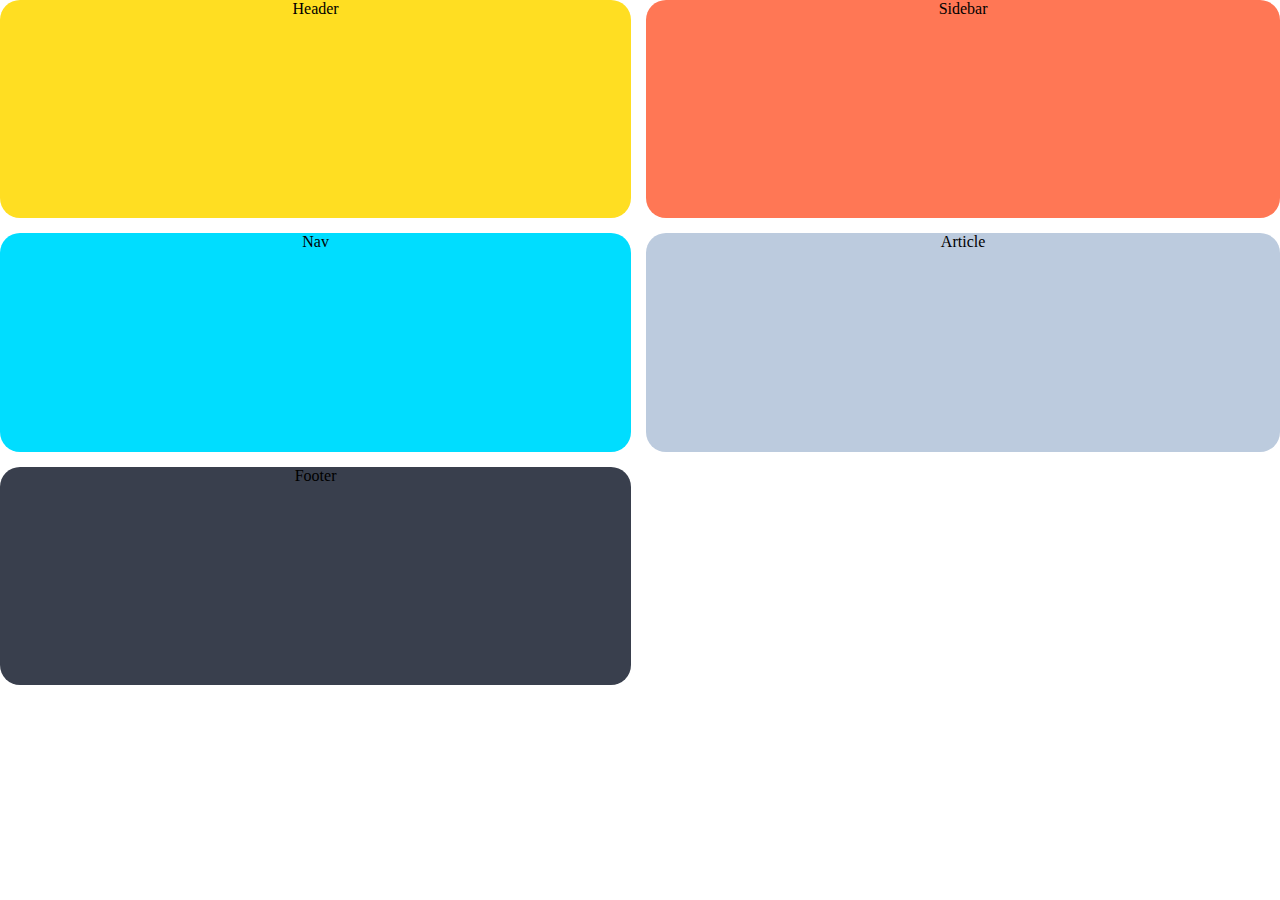
==== grid/02-grid-layout-2/index.html @ a4d7180a "First Commit for responsive layout" ====
<!DOCTYPE html>
<html lang="en">

<head>
  <meta charset="UTF-8">
  <meta http-equiv="X-UA-Compatible" content="IE=edge">
  <meta name="viewport" content="width=device-width, initial-scale=1.0">
  <link rel="stylesheet" href="style.css">
  <title>Odin | Responsive Holy Grail</title>
</head>

<body>
  <div class="container">
    <div class="header">Header</div>
    <div class="sidebar">Sidebar</div>
    <div class="nav">Nav</div>
    <div class="article">Article</div>
    <div class="footer">Footer</div>
  </div>
</body>

</html>
---- grid/02-grid-layout-2/style.css ----
body {
  margin: 0;
}

.container {
  display: grid;
  grid-template-columns: auto auto;
  grid-template-rows: auto auto auto auto;
  gap: 15px;
  height: 100vh;
}

.container div {
  border-radius: 20px;
  text-align: center;
}

.header {
  background-color: #ffde22;
}

.sidebar {
  background-color: #ff7755;
}

.nav {
  background-color: #00ddff;
}

.article {
  background-color: #bccbde;
}

.footer {
  background-color: #393f4d;
}
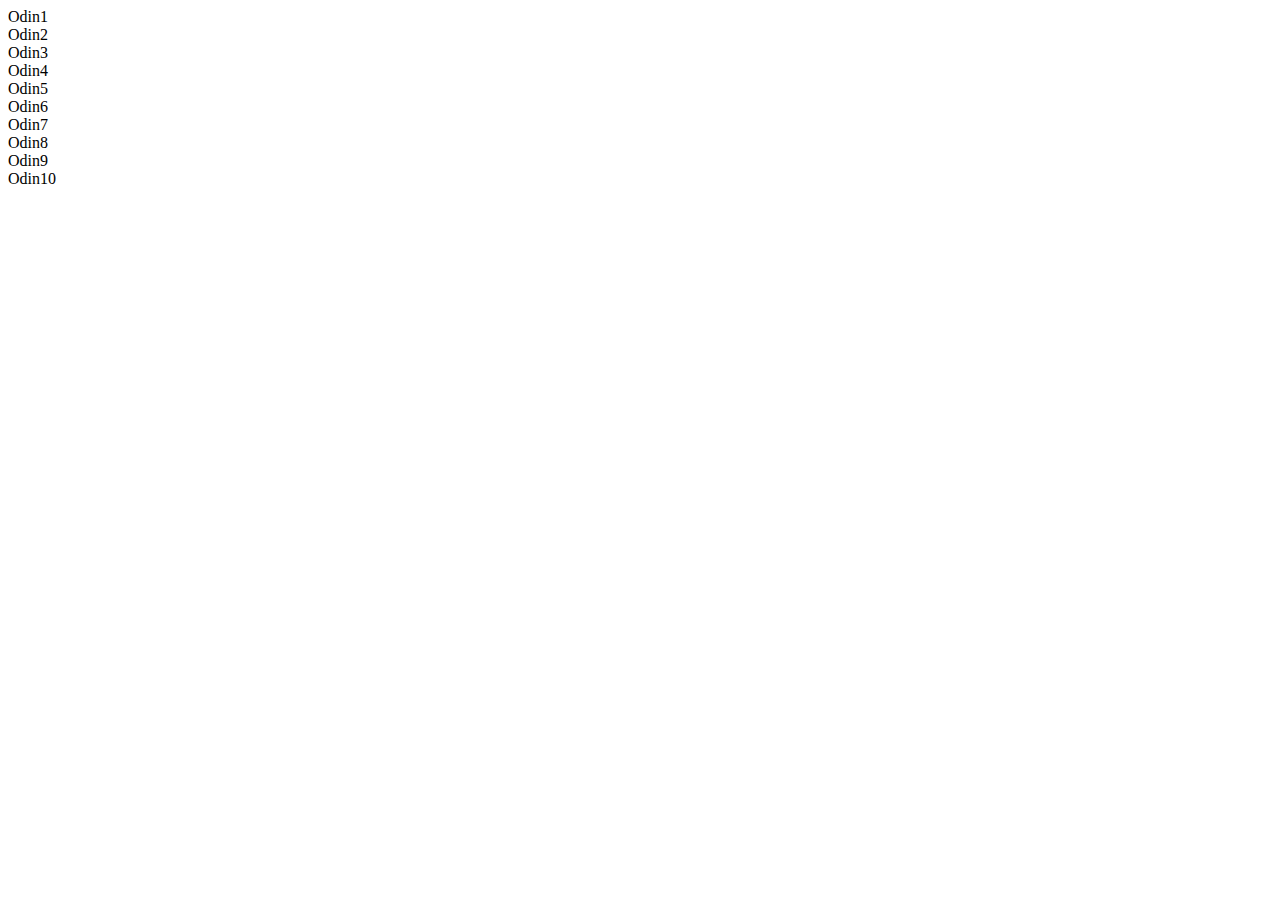
==== commit 313e649c: "First exercise" ====
--- a/grid/02-grid-layout-2/index.html
+++ b/grid/02-grid-layout-2/index.html
@@ -5,18 +5,26 @@
   <meta charset="UTF-8">
   <meta http-equiv="X-UA-Compatible" content="IE=edge">
   <meta name="viewport" content="width=device-width, initial-scale=1.0">
-  <link rel="stylesheet" href="style.css">
-  <title>Odin | Responsive Holy Grail</title>
+  <link rel="preconnect" href="https://fonts.googleapis.com">
+  <link rel="preconnect" href="https://fonts.gstatic.com" crossorigin>
+  <link href="https://fonts.googleapis.com/css2?family=Raleway:wght@200&display=swap" rel="stylesheet">
+  <title>Grid Track | Practice</title>
 </head>
 
 <body>
   <div class="container">
-    <div class="header">Header</div>
-    <div class="sidebar">Sidebar</div>
-    <div class="nav">Nav</div>
-    <div class="article">Article</div>
-    <div class="footer">Footer</div>
+    <div>Odin1</div>
+    <div>Odin2</div>
+    <div>Odin3</div>
+    <div>Odin4</div>
+    <div>Odin5</div>
+    <div>Odin6</div>
+    <div>Odin7</div>
+    <div>Odin8</div>
+    <div>Odin9</div>
+    <div>Odin10</div>
   </div>
+
 </body>
 
 </html>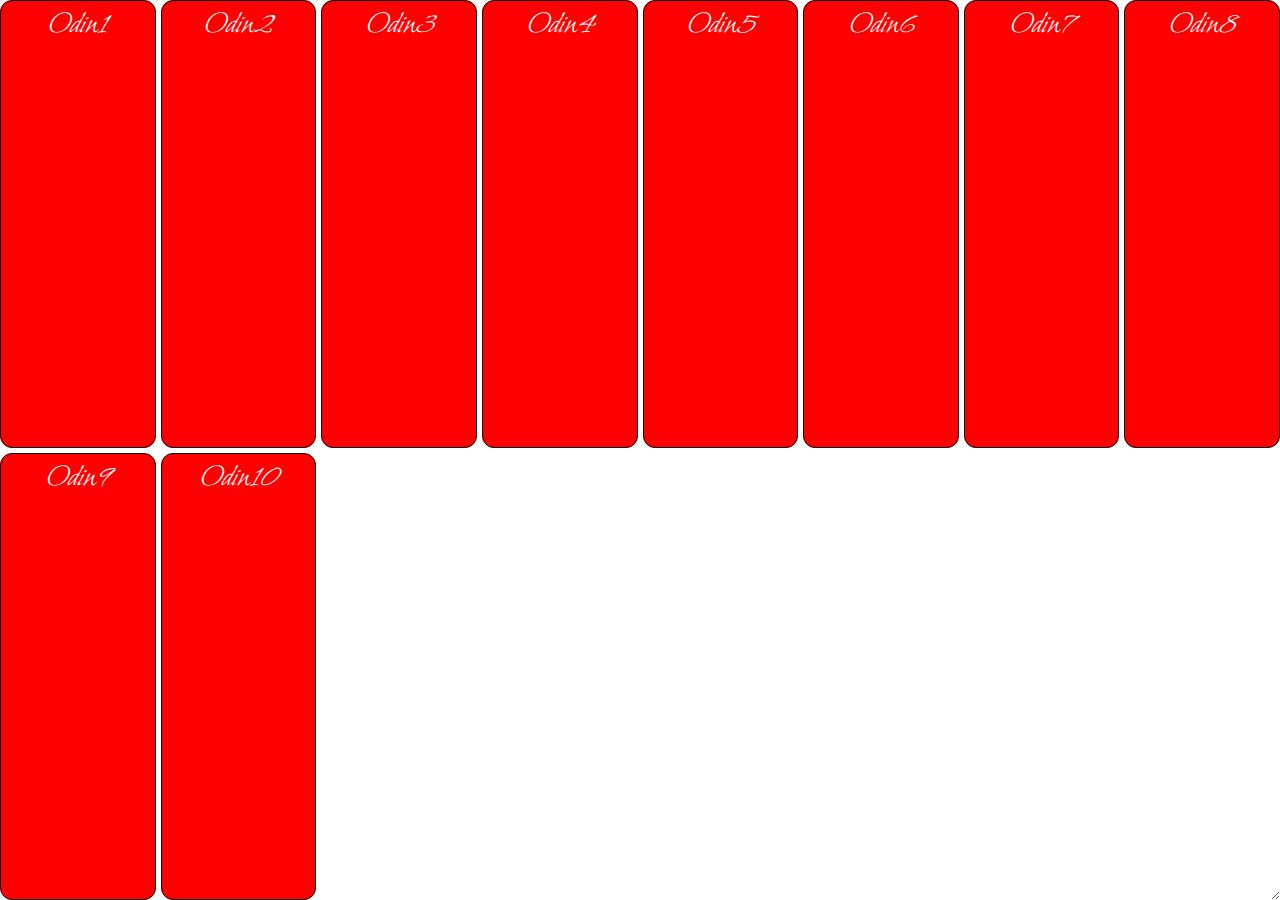
==== commit 35dd5a15: "Final commit before exercise" ====
--- a/grid/02-grid-layout-2/index.html
+++ b/grid/02-grid-layout-2/index.html
@@ -7,7 +7,9 @@
   <meta name="viewport" content="width=device-width, initial-scale=1.0">
   <link rel="preconnect" href="https://fonts.googleapis.com">
   <link rel="preconnect" href="https://fonts.gstatic.com" crossorigin>
-  <link href="https://fonts.googleapis.com/css2?family=Raleway:wght@200&display=swap" rel="stylesheet">
+  <link href="https://fonts.googleapis.com/css2?family=Moon+Dance&display=swap" rel="stylesheet">
+  <link rel="stylesheet" href="style.css">
+
   <title>Grid Track | Practice</title>
 </head>
 
--- a/grid/02-grid-layout-2/style.css
+++ b/grid/02-grid-layout-2/style.css
@@ -0,0 +1,28 @@
+@import url("https://fonts.googleapis.com/css2?family=Moon+Dance&display=swap");
+
+body {
+  margin: 0%;
+}
+
+.container {
+  resize: both;
+  overflow: auto;
+  display: grid;
+  grid-template-rows: repeat(2, 1fr);
+  grid-template-columns: repeat(auto-fill, minmax(150px, 1fr));
+  gap: 5px;
+  outline: none;
+  height: 100vh;
+  outline: none;
+}
+
+.container div {
+  background-color: red;
+  color: white;
+  text-align: center;
+  font-family: "Moon Dance", cursive;
+  font-style: italic;
+  font-size: 2rem;
+  border-radius: 12px;
+  border: 1px solid black;
+}
